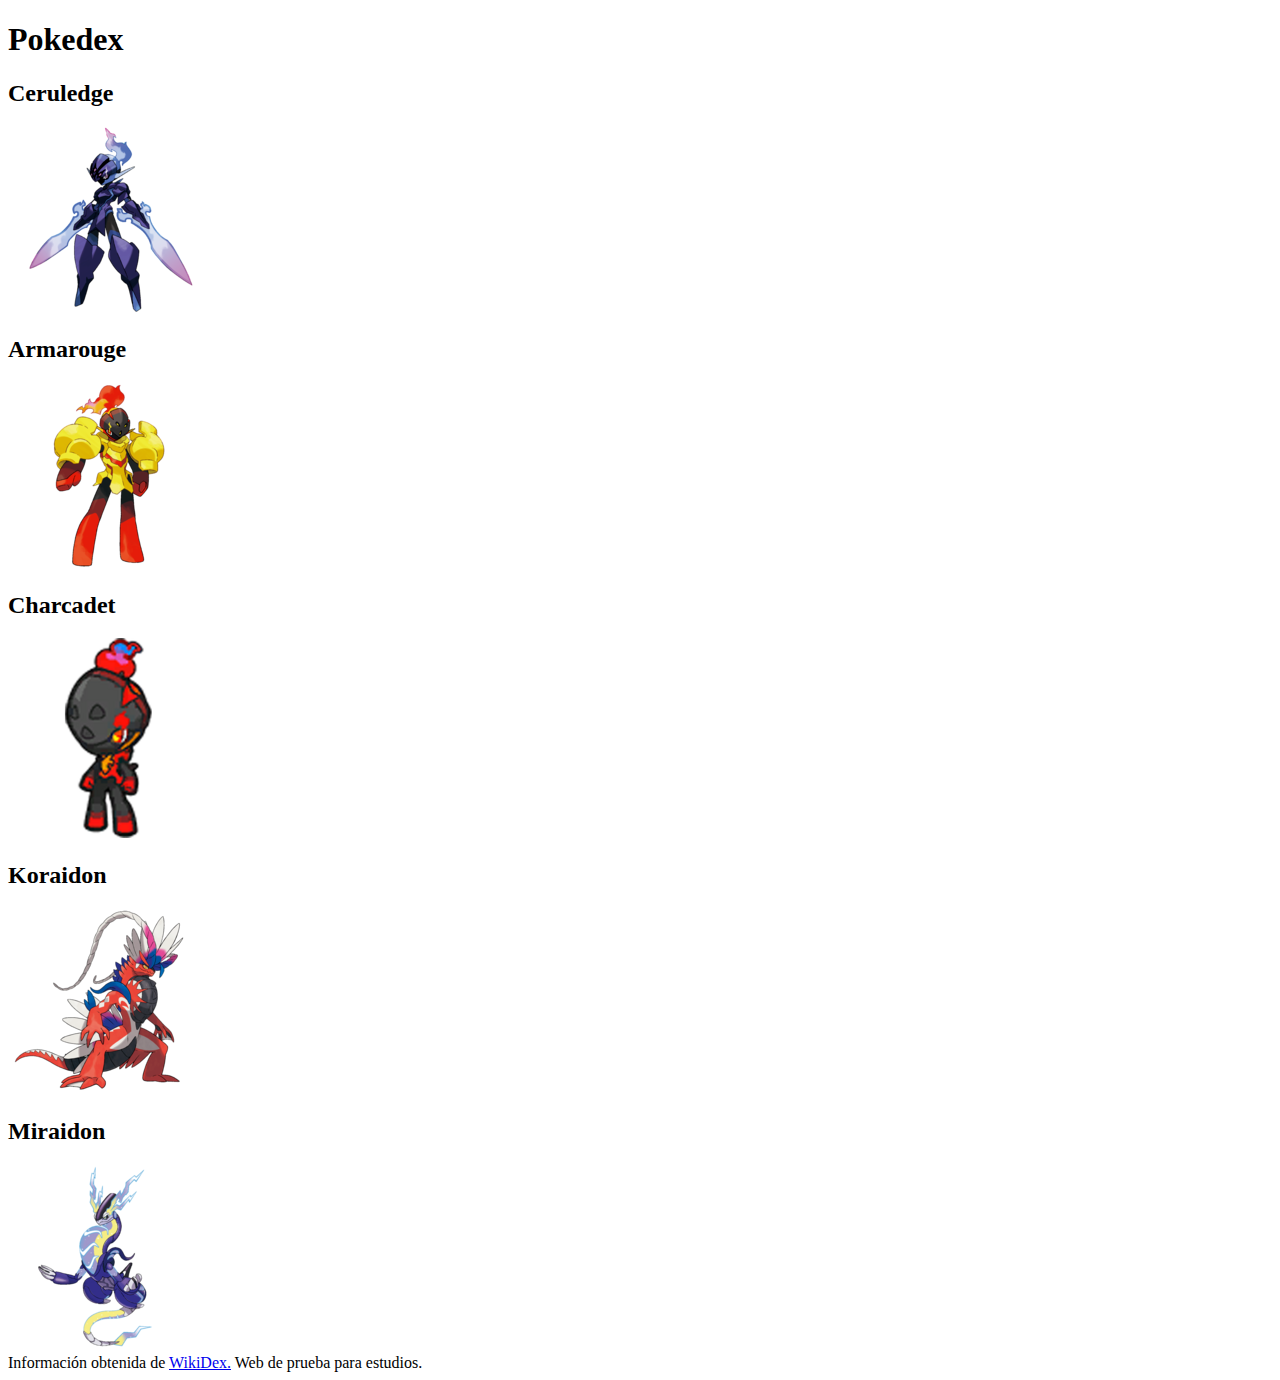
==== index.html @ 262e9ef0 "Add files via upload" ====
<!DOCTYPE html>
<html lang="es">
<head>
    <meta charset="UTF-8">
    <title>Actividad Imagenes</title>
</head>
<body>
    <h1>Pokedex</h1>
    <div>
        <div>
            <h2>Ceruledge</h2>
            <a href="pokedex/ceruledge.html"><img src="fotos/ceruledge.png" alt="pokemon ceruledge"></a>
        </div>
        <div>
            <h2>Armarouge</h2>
            <a href="pokedex/armarouge.html"><img src="fotos/armarouge.png" alt="pokemon armarouge"></a>
        </div>
        <div>
            <h2>Charcadet</h2>
            <a href="pokedex/charcadet.html"><img src="fotos/charcadet.png" alt="pokemon charcadet"></a>
        </div>
        <div>
            <h2>Koraidon</h2>
            <a href="pokedex/koraidon.html"><img src="fotos/koraidon.png" alt="pokemon koraidon"></a>
        </div>
        <div>
            <h2>Miraidon</h2>
            <a href="pokedex/miraidon.html"><img src="fotos/miraidon.png" alt="pokemon miraidon"></a>
        </div>
    </div>
    <footer>Información obtenida de <a href="https://www.wikidex.net/">WikiDex.</a> Web de prueba para estudios.</footer>
</body>
</html>
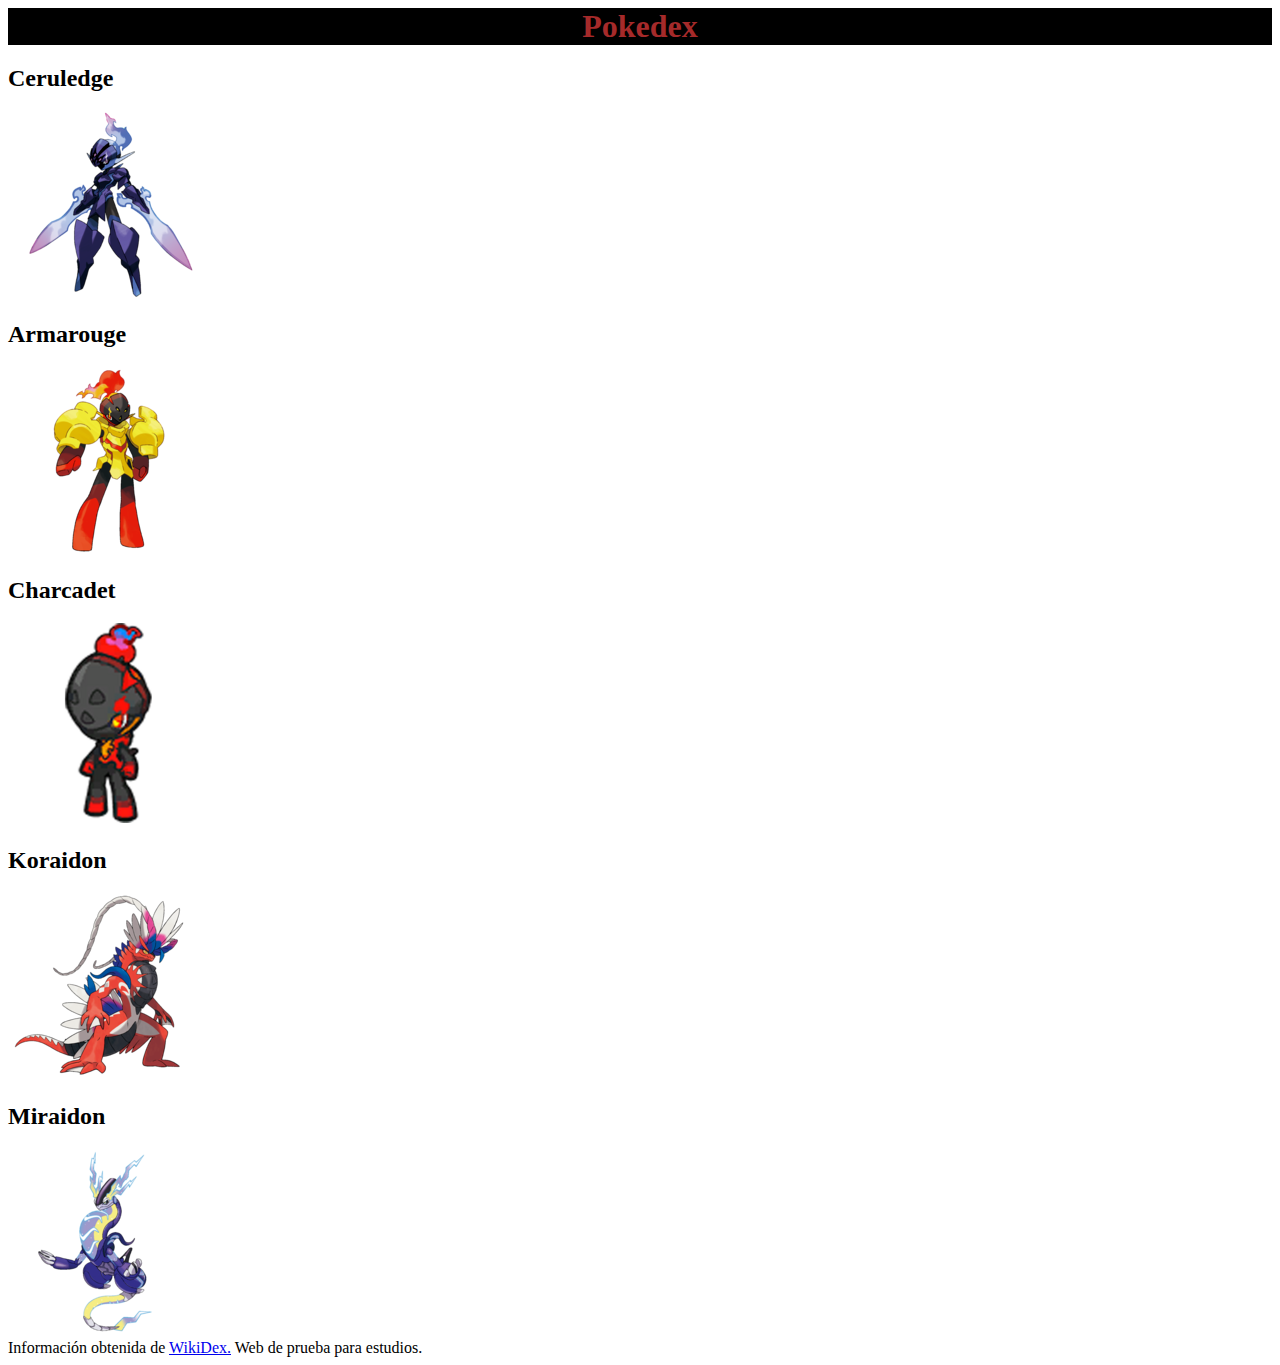
==== commit 97c52212: "Prueba estilos" ====
--- a/index.html
+++ b/index.html
@@ -3,6 +3,7 @@
 <head>
     <meta charset="UTF-8">
     <title>Actividad Imagenes</title>
+    <link rel="stylesheet" href="styles/comun.css">
 </head>
 <body>
     <h1>Pokedex</h1>
--- a/styles/comun.css
+++ b/styles/comun.css
@@ -0,0 +1,7 @@
+h1{
+    color: brown;
+    background-color: black;
+    text-align: center;
+    margin: 0px;
+    padding: 0px;
+}
